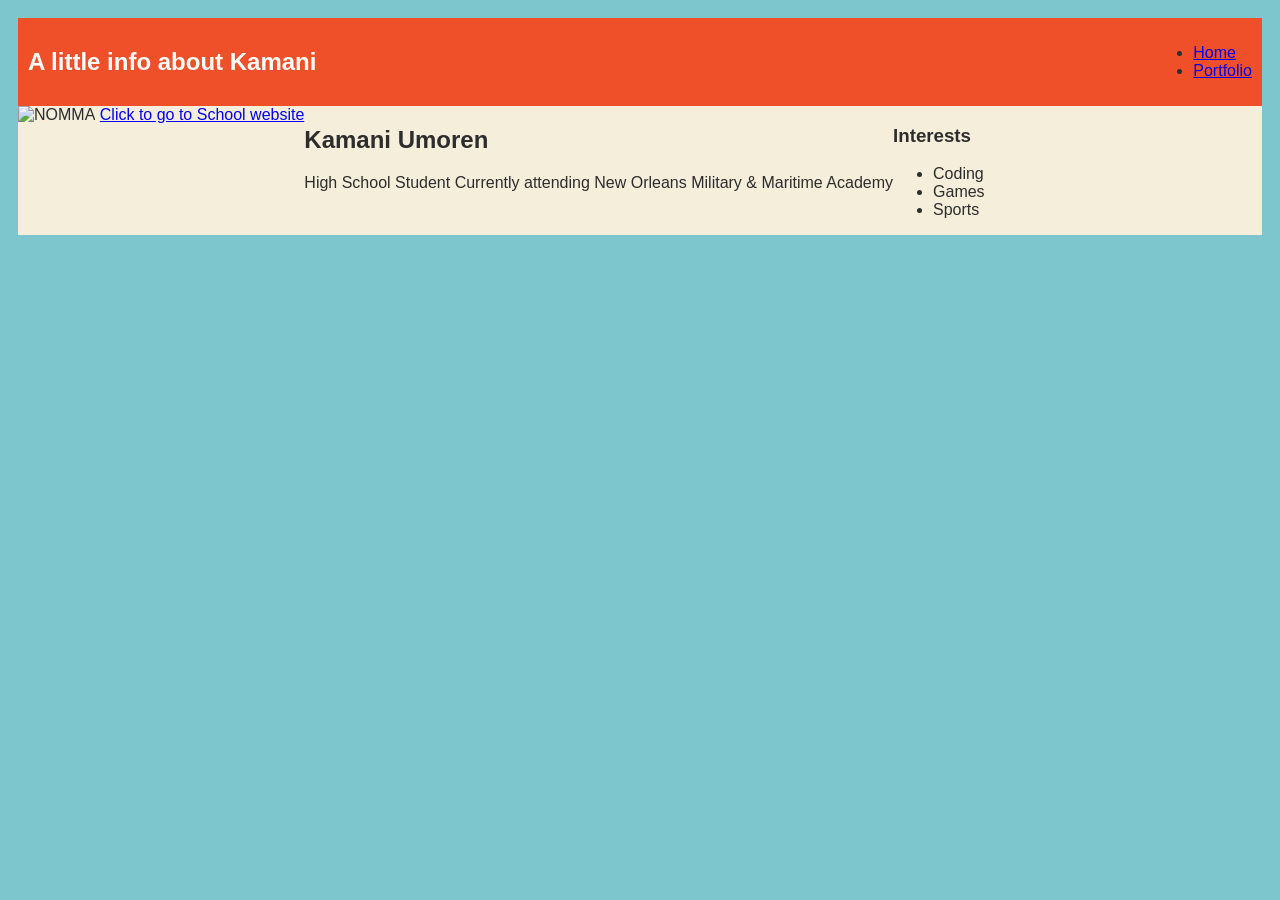
==== Index.html @ fd5db42f "add portfolio.html file" ====
<!DOCTYPE html>
<html lang="en">
    <head>
        <title>Kamani's website</title>
        <style type="text/css">
            body {
                background: rgb(125, 198, 205);
                color: rgb(45, 45, 45);
                padding: 10px;
                font-family: arial;
            }
            header {
                font-size: 1.5em;
                font-weight: bold;
            }
            
            #all-contents {
                max-width: 800px;
                margin: auto;
            }
    
            /* navigation menu */
            nav {
                background: rgb(239, 80, 41);
                margin: 0 auto;
                display: flex;
                padding: 10px;
            }
            h1 {
                display: flex;
                align-items: center;
                color: rgb(255, 255, 255);
                flex: 1;
            }
            #nav-ul {
                list-style-image: none;
            }
            .nav-li {
                display: inline-block;
                padding: 0 10px;
            }
            .nav-a {
                text-decoration: none;
                color: #fff;
            }
    
            /* main container area beneath menu */
            main {
                background: rgb(245, 238, 219);
                display: flex;
            }
            .content {
                flex: 1;
                padding: 15px;
            }
              /* portfolio styles */
         .content h1 {
             color: black;
         }
         
         #portfolio {
             list-style-type: none;
             padding-left: 0;
         }
         
         #portfolio li {
             background: #fff;
             padding: 10px;
             border-radius: 10px;
             margin-bottom: 10px;
         }
         
         #portfolio li:hover {
             background: #eee;
         } 
         
         #portfolio a {
             text-decoration: none;
             color: #454545;
         }
        </style>
    </head>

    <body>
        
        <div> 
            <nav>
                <h1>A little info about Kamani</h1> 
                <ul>
                    <li>
                      <a href="index.html"> Home </a>
                    </li>
                    <li>
                      <a href="portfolio.html"> Portfolio </a>
                    </li>
                </ul>
            </nav>
    
            <main>
                   <!-- Sidebar section -->
                <div>
                    <img src="https://www.arcmktg.com/wp-content/uploads/2014/08/NOMMA-Magnet.jpg" alt="NOMMA" width="400" height="400">
                    <a href="https://nomma.net/">Click to go to School website</a>
               </div>
                <div>
                    <!-- Content section -->
                    <h2> Kamani Umoren </h2>
                    <p> High School Student Currently attending New Orleans Military & Maritime Academy</p>
                </div>
                    <!-- Interests section -->
                    <div>
                        <h3>Interests</h3>
                        <ul>
                            <li>Coding</li>
                            <li>Games</li>
                            <li>Sports</li>
                        </ul>
                </div>
            </main>
        </div>
    </body>
</html>
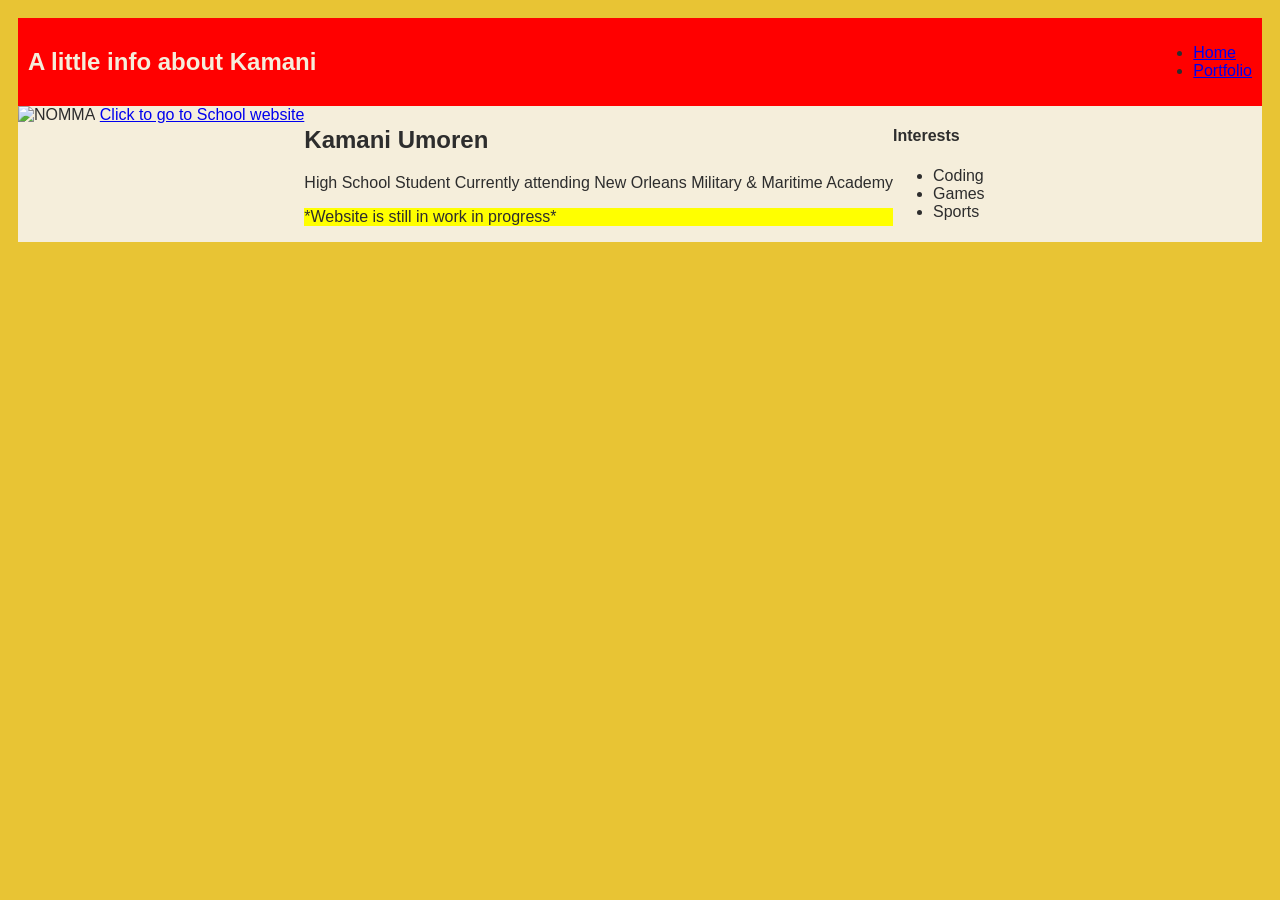
==== commit 26925b56: "add portfolio.html file" ====
--- a/Index.html
+++ b/Index.html
@@ -1,10 +1,15 @@
 <!DOCTYPE html>
 <html lang="en">
     <head>
+        
         <title>Kamani's website</title>
         <style type="text/css">
-            body {
-                background: rgb(125, 198, 205);
+            
+         #Important {
+             background-color: yellow
+         }
+         body {
+                background: rgb(232, 196, 52);
                 color: rgb(45, 45, 45);
                 padding: 10px;
                 font-family: arial;
@@ -21,7 +26,7 @@
     
             /* navigation menu */
             nav {
-                background: rgb(239, 80, 41);
+                background: rgb(255, 0, 0);
                 margin: 0 auto;
                 display: flex;
                 padding: 10px;
@@ -78,6 +83,9 @@
              text-decoration: none;
              color: #454545;
          }
+         h1 {
+             color:rgb(245, 238, 219);
+         
         </style>
     </head>
 
@@ -85,10 +93,10 @@
         
         <div> 
             <nav>
-                <h1>A little info about Kamani</h1> 
+                <h1 class="h">A little info about Kamani</h1> 
                 <ul>
                     <li>
-                      <a href="index.html"> Home </a>
+                      <a href="Index.html"> Home </a>
                     </li>
                     <li>
                       <a href="portfolio.html"> Portfolio </a>
@@ -106,10 +114,13 @@
                     <!-- Content section -->
                     <h2> Kamani Umoren </h2>
                     <p> High School Student Currently attending New Orleans Military & Maritime Academy</p>
+                    <div>
+                        <p id="Important"> *Website is still in work in progress*</p>
+                    </div>
                 </div>
                     <!-- Interests section -->
                     <div>
-                        <h3>Interests</h3>
+                        <h4>Interests</h4>
                         <ul>
                             <li>Coding</li>
                             <li>Games</li>
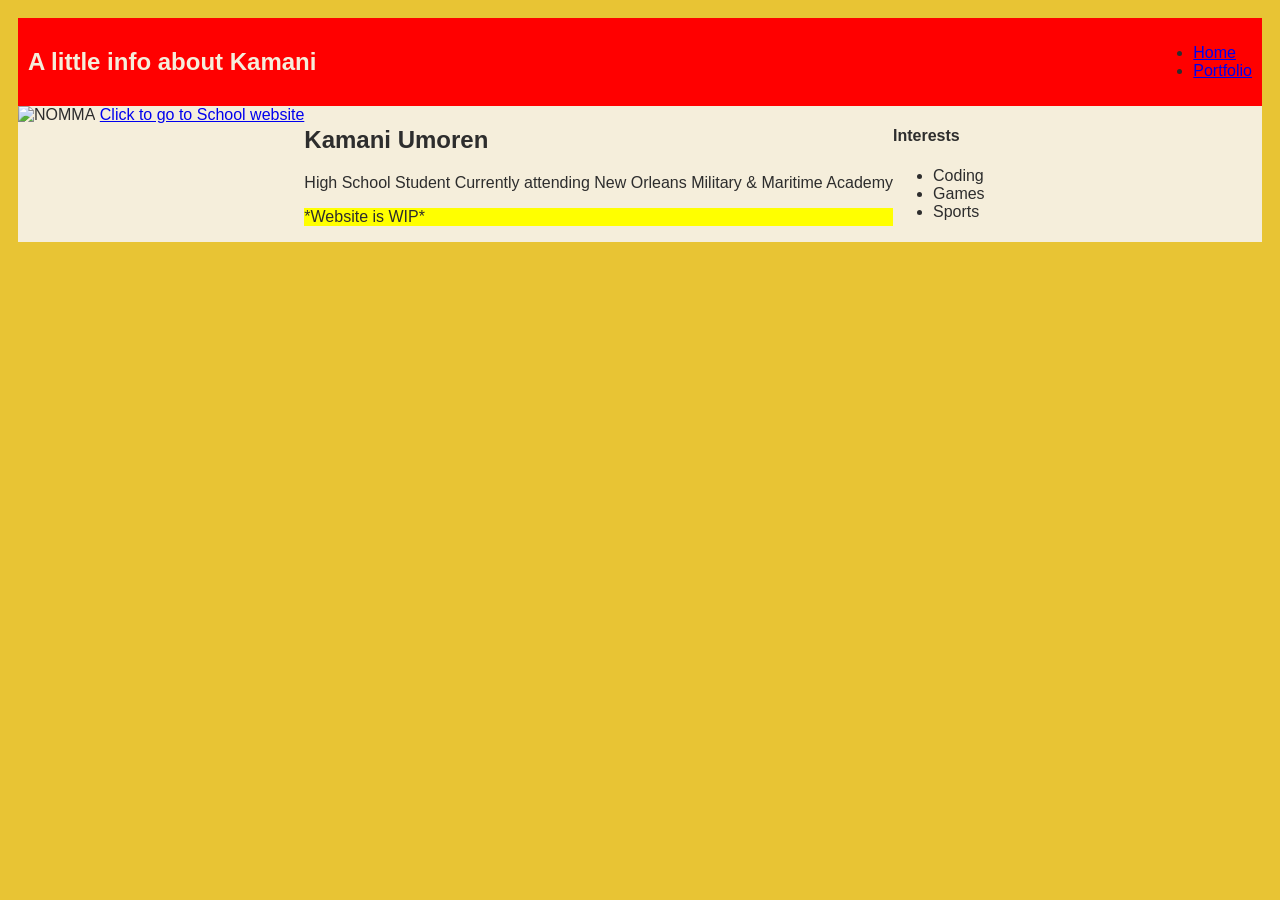
==== commit ce98116b: "add portfolio.html file" ====
--- a/Index.html
+++ b/Index.html
@@ -115,7 +115,7 @@
                     <h2> Kamani Umoren </h2>
                     <p> High School Student Currently attending New Orleans Military & Maritime Academy</p>
                     <div>
-                        <p id="Important"> *Website is still in work in progress*</p>
+                        <p id="Important"> *Website is WIP*</p>
                     </div>
                 </div>
                     <!-- Interests section -->
